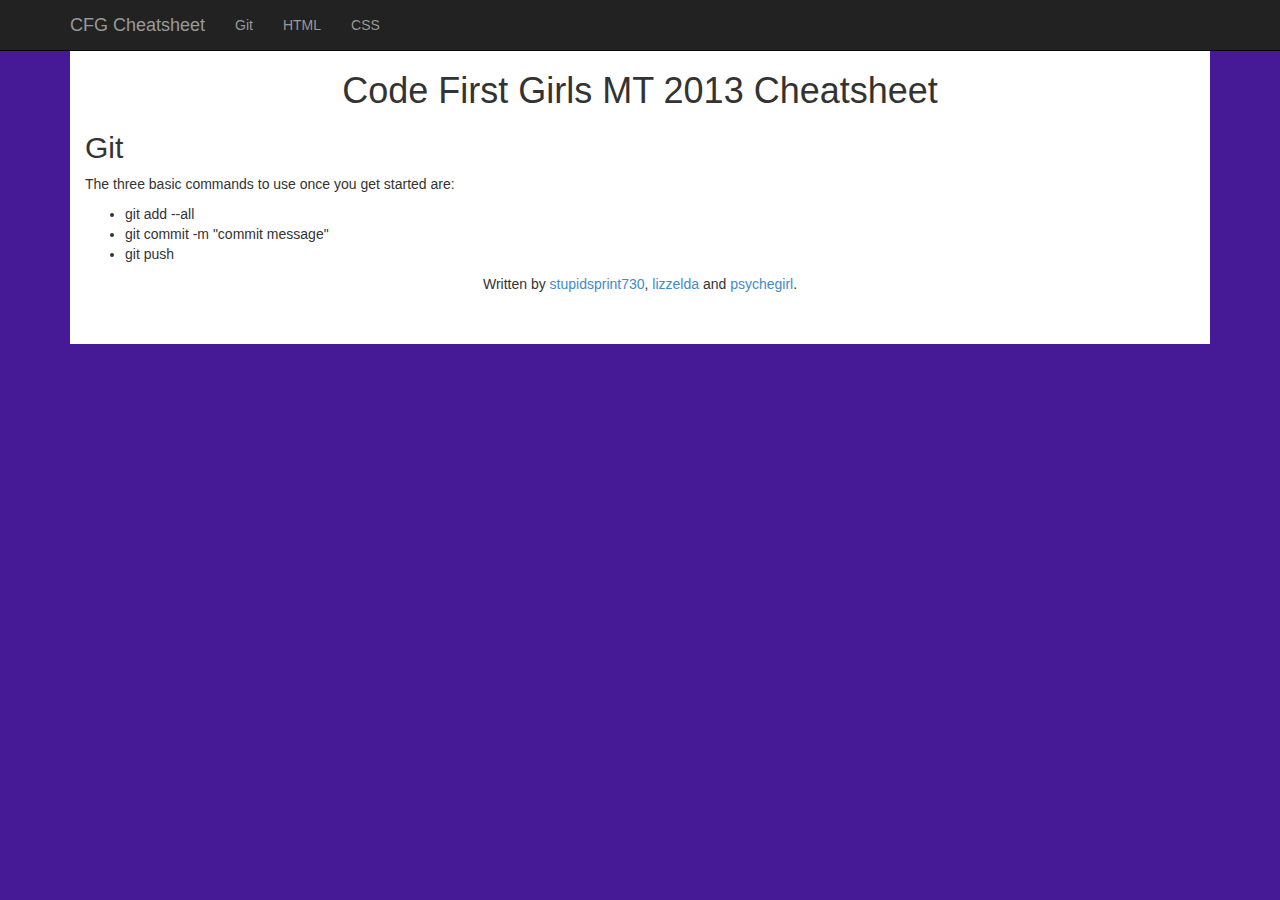
==== git.html @ 08b88763 "added git cheat content and some styling" ====
<!DOCTYPE html>
<html lang="en">
  <head>
    <meta charset="utf-8">
    <meta http-equiv="X-UA-Compatible" content="IE=edge">
    <meta name="viewport" content="width=device-width, initial-scale=1.0">
    <meta name="description" content="">
    <meta name="author" content="">
    <link rel="shortcut icon" href="../../docs-assets/ico/favicon.png">

    <title>Code First Girls Cheatsheet</title>

    <!-- Bootstrap core CSS -->
    <link href="dist/css/bootstrap.css" rel="stylesheet">
    <link rel="stylesheet" type="text/css" href="style.css">
   </head>

  <body>

    <div class="navbar navbar-inverse navbar-fixed-top" role="navigation">
      <div class="container">
        <div class="navbar-header">
          <button type="button" class="navbar-toggle" data-toggle="collapse" data-target=".navbar-collapse">
            <span class="sr-only">Toggle navigation</span>
            <span class="icon-bar"></span>
            <span class="icon-bar"></span>
            <span class="icon-bar"></span>
            </button>
          <a class="navbar-brand" href="index.html">CFG Cheatsheet</a>
        </div>
        <div class="collapse navbar-collapse">
          <ul class="nav navbar-nav">
            <li><a href="#">Git</a></li>
            <li><a href="HTML.html">HTML</a></li>
            <li><a href="CSS.html">CSS</a></li>
          </ul>
        </div><!--/.nav-collapse -->
      </div>
    </div>

    <div class="container">

      <div class="starter-template">
      	<h1>Code First Girls MT 2013 Cheatsheet</h1>
<div class="cheatsheet">
  <h2>Git</h2>
<p>The three basic commands to use once you get  started are: 
  <ul><li>git add --all</li>
      <li>git commit -m "commit message"</li>
      <li>git push</li>
  </ul> </div>
<p> Written by <a href="https://github.com/stupidsprint730">stupidsprint730</a>, <a href="https://github.com/lizzelda">lizzelda</a> and <a href="https://github.com/psychegirl">psychegirl</a>. </p>
</body>
        
      </div>

    </div><!-- /.container -->


    <!-- Bootstrap core JavaScript
    ================================================== -->
    <!-- Placed at the end of the document so the pages load faster -->
    <script src="https://code.jquery.com/jquery-1.10.2.min.js"></script>
    <script src="dist/js/bootstrap.min.js"></script>
  </body>
</html>
---- style.css ----
body {
	font-family: helvetica;
	padding-top: 50px;
	background-color: rgba(70, 25, 150, 1);
}
h1 {
	text-align: center;
}
.starter-template {
	padding: 1px 15px 40px 15px;
	text-align: center;
	background: white;
}
.navbar {
	margin-bottom: 20px;
}
.lead {
	margin-top: 10px;
}
.cheatsheet {
	text-align: left;
}
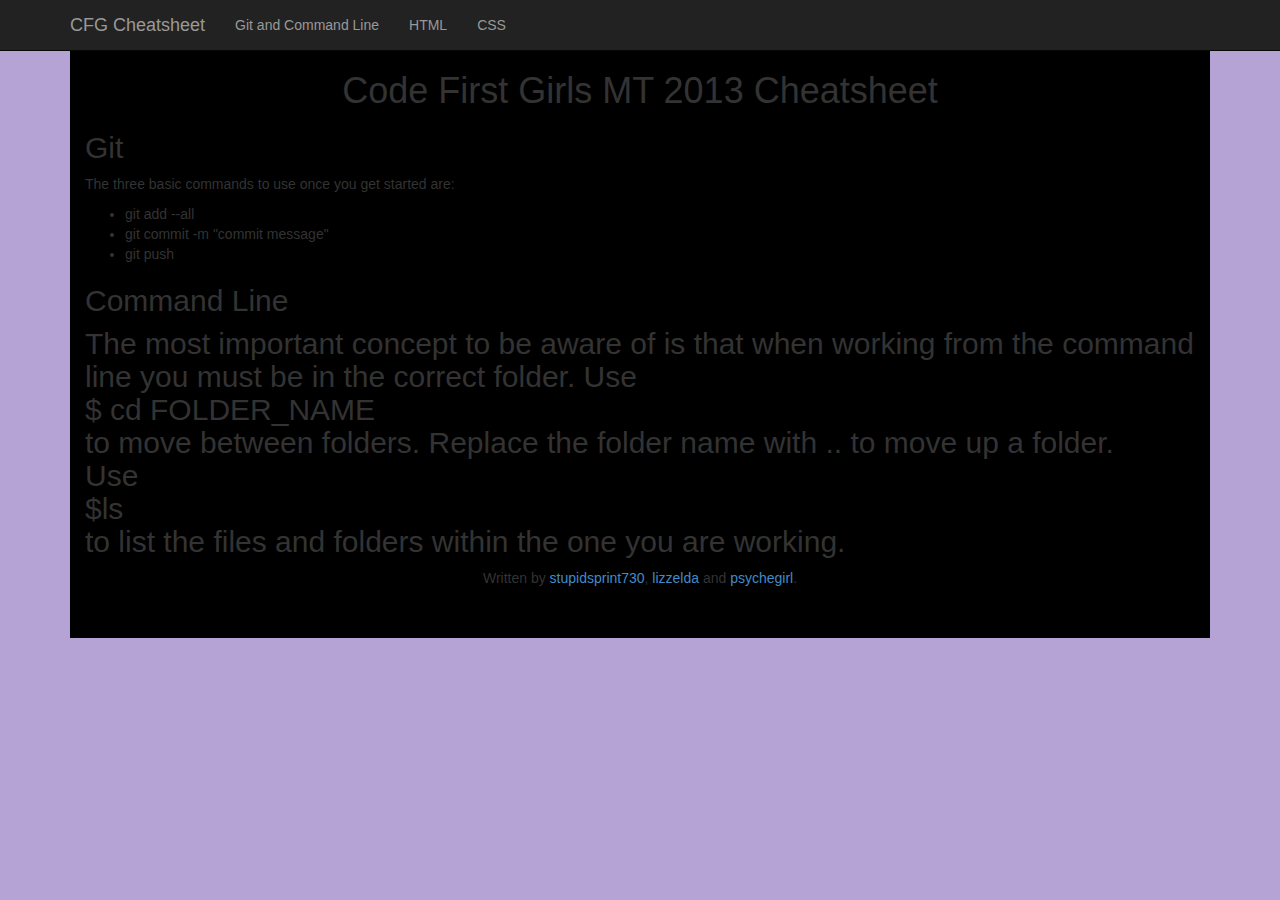
==== commit 1e3f39b6: "added command line info" ====
--- a/git.html
+++ b/git.html
@@ -30,7 +30,7 @@
         </div>
         <div class="collapse navbar-collapse">
           <ul class="nav navbar-nav">
-            <li><a href="#">Git</a></li>
+            <li><a href="#">Git and Command Line</a></li>
             <li><a href="HTML.html">HTML</a></li>
             <li><a href="CSS.html">CSS</a></li>
           </ul>
@@ -48,7 +48,17 @@
   <ul><li>git add --all</li>
       <li>git commit -m "commit message"</li>
       <li>git push</li>
-  </ul> </div>
+  </ul></p>
+  <h2>Command Line</p>
+    <p> The most important concept to be aware of is that when working from the command line you must be in the correct folder. Use </br>
+      $ cd FOLDER_NAME </br>
+      to move between folders. Replace the folder name with .. to move up a folder.</br>
+      Use </br>
+      $ls</br>
+      to list the files and folders within the one you are working. </p>
+
+
+   </div>
 <p> Written by <a href="https://github.com/stupidsprint730">stupidsprint730</a>, <a href="https://github.com/lizzelda">lizzelda</a> and <a href="https://github.com/psychegirl">psychegirl</a>. </p>
 </body>
         
--- a/style.css
+++ b/style.css
@@ -1,7 +1,7 @@
 body {
 	font-family: helvetica;
 	padding-top: 50px;
-	background-color: rgba(70, 25, 150, 1);
+	background-color: rgba(70, 25, 150, 0.4);
 }
 h1 {
 	text-align: center;
@@ -9,7 +9,7 @@
 .starter-template {
 	padding: 1px 15px 40px 15px;
 	text-align: center;
-	background: white;
+	background: black;
 }
 .navbar {
 	margin-bottom: 20px;
@@ -19,4 +19,7 @@
 }
 .cheatsheet {
 	text-align: left;
-}+}
+.more {
+	text-align: left;
+}
